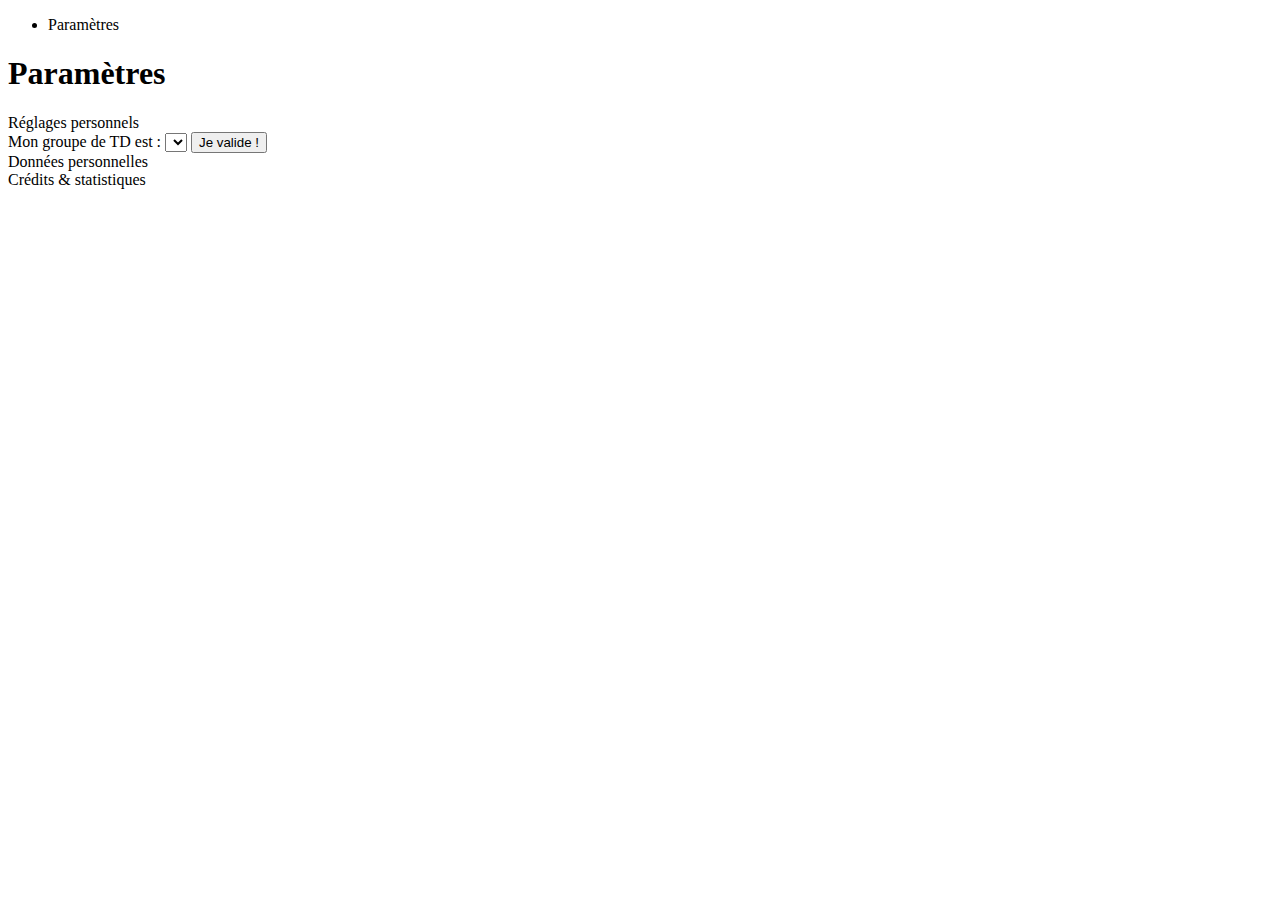
==== Resources/settings.html @ 66ee48d9 "Add configuration" ====
<!DOCTYPE html>
<html lang="fr">
    <head>
        <title>Parametres</title>
        <meta charset="utf-8">
        <meta name="keywords" content="Emploi du temps, EDT, Bordeaux, Universite, Mobile, Optimise, Licence, Liste">
        <meta name="description" content="La liste des emplois du temps Licence de Bordeaux I. Clair, rapide et optimisé pour les mobiles.">
        <meta name="apple-touch-fullscreen" content="YES">
        <meta content="width=device-width; initial-scale=1.0; maximum-scale=1.0; user-scalable=0;" name="viewport">
        <link rel="stylesheet" href="design/design.native.min.css" type="text/css">
        <link rel="shortcut icon" href="ico/favicon.png">
        <link rel="apple-touch-icon" href="ico/apple-touch-icon.png">
        <link rel="apple-touch-icon" sizes="72x72" href="ico/apple-touch-icon-72x72.png">
        <link rel="apple-touch-icon" sizes="114x114" href="ico/apple-touch-icon-114x114.png">
        <script type="text/javascript" src="app.js"></script>
        <script type="text/javascript" src="settingsEDT.js"></script>
    </head>

    <body class="large">
        <ul id="menu">
            <li data-href="settings.html">Paramètres</li>
        </ul>
        <div class="topbar" id="topbar">

        </div>
        <header class="container" style="margin-bottom: 0">
            <h1>Paramètres</h1>
            <p id="annonce"></p>
        </header>
        <div class="settings">
            <div class="settings_section">Réglages personnels</div>
            Mon groupe de TD est : 
            <form style="display:inline">
                <select name="class" id="select">

                </select>
                <input type="button" value="Je valide !" id="validation"/>
            </form>
            <div class="settings_section">Données personnelles</div>
            
            <div class="settings_section">Crédits &amp; statistiques</div>
            <div class="credits" id="footer">

            </div>
        </div>
    </body>
</html>
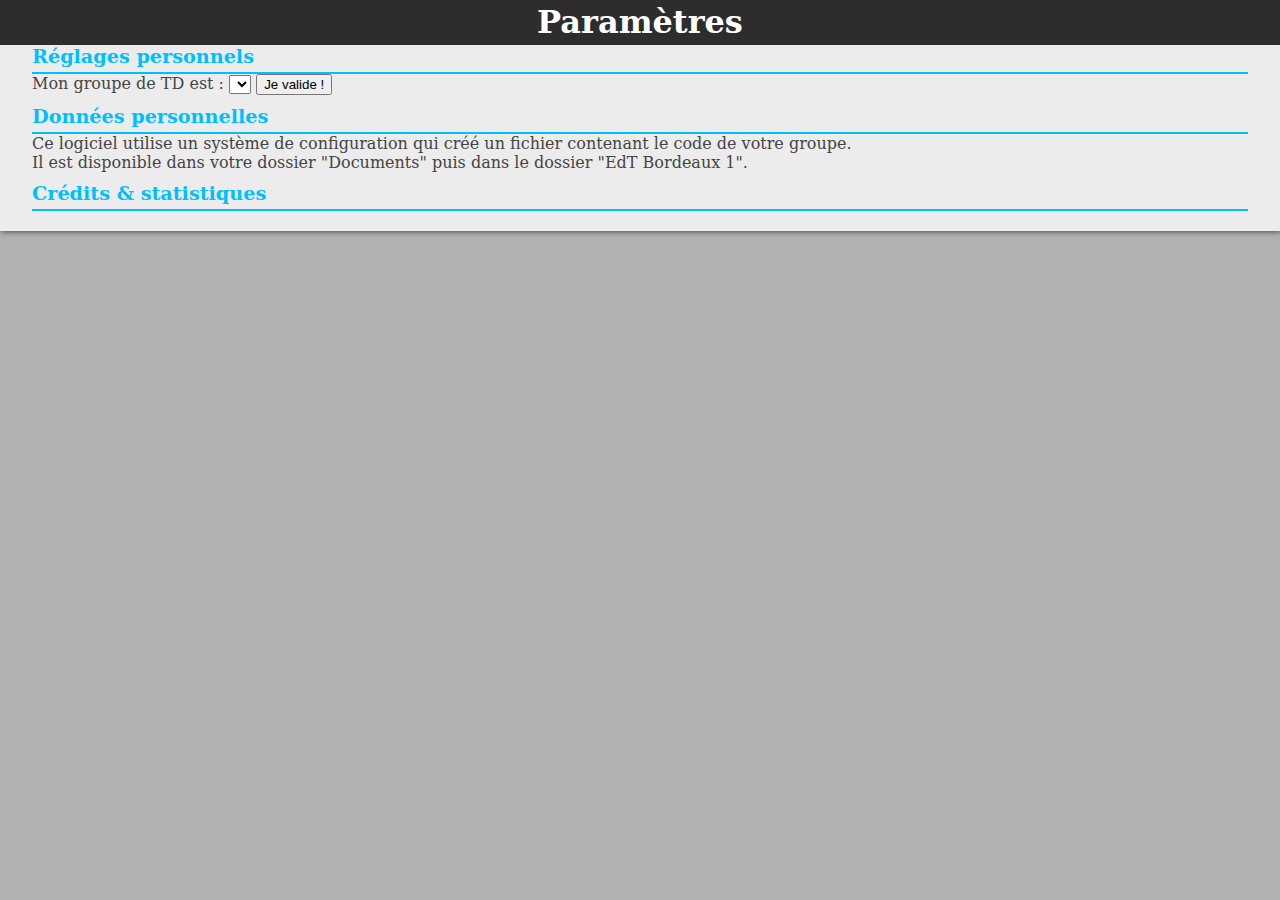
==== commit 60fbcfd7: "Big update to publish project (beta state)" ====
--- a/Resources/settings.html
+++ b/Resources/settings.html
@@ -21,10 +21,9 @@
             <li data-href="settings.html">Paramètres</li>
         </ul>
         <div class="topbar" id="topbar">
-
+            <h1 class="settings">Paramètres</h1>
         </div>
         <header class="container" style="margin-bottom: 0">
-            <h1>Paramètres</h1>
             <p id="annonce"></p>
         </header>
         <div class="settings">
@@ -37,8 +36,9 @@
                 <input type="button" value="Je valide !" id="validation"/>
             </form>
             <div class="settings_section">Données personnelles</div>
-            
-            <div class="settings_section">Crédits &amp; statistiques</div>
+            Ce logiciel utilise un système de configuration qui créé un fichier contenant le code de votre groupe.<br/>
+			Il est disponible dans votre dossier "Documents" puis dans le dossier "EdT Bordeaux 1".
+            <div class="settings_section" id="statistics">Crédits &amp; statistiques</div>
             <div class="credits" id="footer">
 
             </div>
--- a/Resources/design/design.native.min.css
+++ b/Resources/design/design.native.min.css
@@ -0,0 +1,486 @@
+@charset "UTF-8";
+
+html
+{
+    font-family:Georgia,"DejaVu Serif",Norasi,serif;
+    color:#444;
+    background-color:#B1B1B1;
+}
+
+body::-webkit-scrollbar { 
+    display: none; 
+}
+
+body
+{
+    background-color:#ececec;
+    box-shadow:1px 1px 5px #505050;
+    -moz-box-shadow:1px 1px 5px #505050;
+    -webkit-box-shadow:1px 1px 5px #505050;
+    -o-box-shadow:1px 1px 5px #505050;
+    margin:0 auto;
+	overflow: no-display
+}
+
+footer
+{
+    text-align:left;
+    padding-bottom:5px;
+}
+
+a,a:link,a:visited
+{
+    color:#08A;
+}
+
+body.large
+{
+    width:100%;
+}
+
+div.topbar
+{
+    color:grey;
+    height:45px;
+    position:fixed;
+    top:0;
+    left:0;
+    right:0;
+    bottom:45px;
+    z-index:10;
+    background:#2d2d2d;
+}
+
+div.topbar .section
+{
+    height:40px;
+    font-size:1.4em;
+    text-align:center;
+    float:left;
+    width:30%;
+    line-height:2em;
+    background-image:url('images/grey_dot.png');
+    background-repeat:repeat-y;
+    background-position:100% 0%;
+}
+
+div.topbar .section:first-child
+{
+    border-left:none;
+    width:29%;
+}
+
+div.topbar .section:nth-child(3)
+{
+    width:40%;
+	background-image:none;
+}
+
+div.topbar .section:last-child
+{
+    display:none;
+}
+
+dl,dt,dd,ol,ul,li
+{
+    margin:0;
+    padding:0;
+    border:0;
+    font-size:100%;
+    font:inherit;
+    vertical-align:baseline;
+}
+
+ol,ul
+{
+    list-style:none;
+}
+
+#menu
+{
+    display:none;
+    position:fixed;
+    z-index:15;
+    right:0;
+    top:45px;
+    background:rgba(45,45,45,0.95);
+    border-radius:0 0 0 3px;
+    color:white;
+    font-size:1.2em;
+    padding:5px;
+    box-shadow:1px 1px 5px #505050;
+    min-width:6%;
+}
+
+#menu:target
+{
+    display:block;
+}
+
+#menu li
+{
+    display:block;
+}
+
+.section a,.section a:visited,.section a:focus,.section a:hover
+{
+    color:#888888;
+    text-decoration:none;
+}
+
+div.active
+{
+    border-bottom:deepSkyBlue 5px solid;
+    color:white;
+}
+
+.container
+{
+    width:95%;
+    margin:45px auto 5px auto;
+}
+
+div.container
+{
+    padding-bottom:10px;
+}
+
+.important
+{
+    color:#5F0000;
+}
+
+header
+{
+    margin:45px auto 10px auto;
+    text-align:center;
+}
+
+header h1.percent50
+{
+    width:50%;
+    margin:0 auto;
+    font-size:1.8em;
+}
+
+div.groupes
+{
+    color:black;
+    text-align:left;
+    font-size:1.2em;
+    padding-top:10px;
+    padding-bottom:10px;
+    display:block;
+    width:95%;
+    margin:0 auto;
+    border-bottom:1px gray solid;
+    background-image:url('images/next.png');
+    background-repeat:no-repeat;
+    background-position:98% 50%;
+}
+
+div.groupes a,div.groupes a:hover,div.groupes a:focus,div.groupes a:visited
+{
+    margin-left:32px;
+    color:black;
+    text-decoration:none;
+}
+
+div.groupes h3
+{
+    margin:0 0;
+}
+
+div.liens
+{
+    margin-top:3px;
+    text-align:center;
+}
+
+.serie
+{
+    margin-top:20px;
+}
+
+div.lettre h1
+{
+    text-align:center;
+    font-size:5em;
+    color:black;
+    font-family:"Times New Roman",serif;
+    margin:0;
+}
+
+div.lettre
+{
+    margin-top:10px;
+}
+
+div.lettre:first-child
+{
+    margin-top:0;
+}
+
+div.lettre + .serie
+{
+    margin-top:0;
+}
+
+div.serie h3
+{
+    margin:0 auto;
+    width:95%;
+    text-align:left;
+    color:deepSkyBlue;
+    border-bottom:solid 2px deepSkyBlue;
+}
+
+a.index
+{
+    margin-right:10px;
+}
+
+div.event,div.cours3
+{
+    margin-top:5px;
+    margin-bottom:5px;
+    text-align:left;
+    font-size:0.9em;
+    overflow:hidden;
+}
+
+div.cours3
+{
+    display:inline;
+    float:left;
+    margin:1%;
+    width:48%;
+}
+
+.horaire,.matiere,.prof,.salle,.notes
+{
+    text-overflow:ellipsis;
+    margin-left:10px;
+}
+
+.notes
+{
+    margin-bottom:5px;
+}
+
+.horaire
+{
+    color:black;
+    font-weight:bold;
+    font-size:1em;
+    margin:5px auto 0 auto;
+    text-align:center;
+}
+
+div.large:before,div.large:after
+{
+    display:table;
+    content:"";
+    zoom:1;
+    *display:inline;
+}
+
+div.large:after
+{
+    clear:both;
+}
+
+span.help
+{
+    display:block;
+    font-style:italic;
+    font-size:0.9em;
+    width:50%;
+    margin:0 auto;
+}
+
+.title
+{
+    display:block;
+    text-align:left;
+    font-size:1.2em;
+    font-weight:bold;
+    margin:10px 0 0 1%;
+    width:98%;
+    height:27px;
+    border-bottom:solid 2px deepSkyBlue;
+    text-transform:uppercase;
+}
+
+.title:hover
+{
+    cursor:pointer;
+}
+
+.title span
+{
+    color:deepSkyBlue;
+    text-decoration:none;
+}
+
+.settings
+{
+    width:95%;
+    margin:0 auto;
+    padding-bottom:20px;
+}
+
+.settings_section
+{
+    text-align:left;
+    font-size:1.2em;
+    font-weight:bold;
+    width:100%;
+    height:27px;
+    border-bottom:solid 2px deepSkyBlue;
+    color:deepSkyBlue;
+    margin-top:10px;
+}
+
+.settings_section:first-child
+{
+    margin:0;
+}
+
+.verif
+{
+    display:none;
+}
+
+a.next
+{
+    float:right;
+}
+
+a.previous
+{
+    float:left;
+}
+
+.no_event
+{
+    text-align:center;
+    color:#FF8500;
+    background-color:#ECECEC;
+}
+
+div#loader
+{
+    position:fixed;
+    z-index:20;
+    background-color:rgba(0,0,0,0.5);
+    background-image: url('images/loading.gif');
+    background-repeat: no-repeat;
+    background-position: 50% 50%;
+    height:100%;
+    width:100%;
+    top:45px;
+}
+
+.chargement p
+{
+    color:white;
+    font-weight:bold;
+    font-size:1.5em;
+    text-align:center;
+}
+
+#next
+{
+    position:absolute;
+    right:0%;
+    z-index:9;
+    width:25%;
+    height:78px;
+    float:right;
+}
+
+#next[data-icon="day"]
+{
+    background-image:url('images/next_day.png');
+    background-repeat:no-repeat;
+    background-position:100% 50%;
+}
+
+#next[data-icon="week"]
+{
+    background-image:url('images/next_week.png');
+    background-repeat:no-repeat;
+    background-position:100% 50%;
+}
+
+#next[data-icon="none"]
+{
+    position:absolute;
+    width:0;
+    height:0;
+    display:none;
+    z-index:-10;
+}
+
+#next span
+{
+    float:right;
+    margin-right:30px;
+    margin-top:32px;
+    color:#343434;
+}
+
+#previous
+{
+    position:absolute;
+    left:0%;
+    z-index:9;
+    width:25%;
+    height:78px;
+    float:left;
+}
+
+#previous[data-icon="day"]
+{
+    background-image:url('images/previous_day.png');
+    background-repeat:no-repeat;
+    background-position:0% 50%;
+}
+
+#previous[data-icon="week"]
+{
+    background-image:url('images/previous_week.png');
+    background-repeat:no-repeat;
+    background-position:0% 50%;
+}
+
+
+#previous[data-icon="none"]
+{
+    position:absolute;
+    width:0;
+    height:0;
+    display:none;
+    z-index:-10;
+}
+
+#previous span
+{
+    float:left;
+    margin-left:30px;
+    margin-top:32px;
+    color:#343434;
+}
+
+#external_links
+{
+	display:none;
+}
+
+h1.settings
+{
+	text-align: center;
+	margin-top: 3px;
+	color:white;
+}